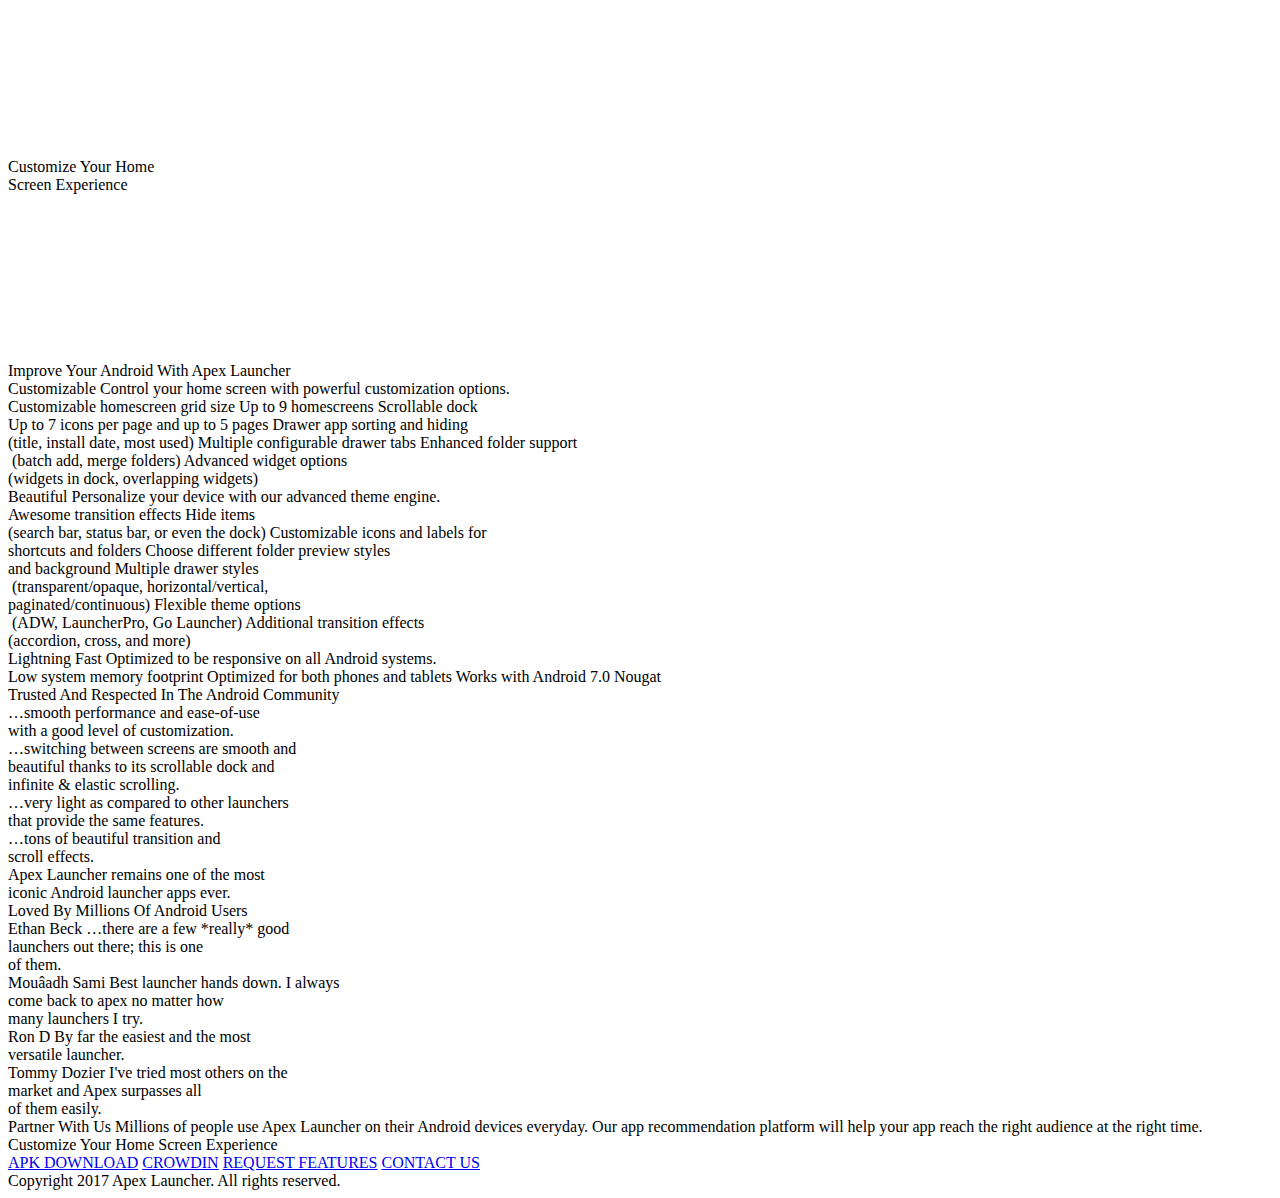
==== apex/templates/homepage/index.html @ 7a478ed4 "Update UI" ====
<html>
<head>
	<meta name="viewport" content="width=device-width" />
	<title>Apex</title>
	<script src="/static/homepage/js/index.js"></script>
	<link rel="stylesheet" type="text/css" href="/static/homepage/css/index.css">
	<link rel="stylesheet" type="text/css" href="/static/homepage/css/index.mobile.css">
	<link href="https://fonts.googleapis.com/css?family=Roboto:300,400,500" rel="stylesheet">
	<link href="https://fonts.googleapis.com/css?family=Open+Sans" rel="stylesheet">
</head>
<body>
	<div class="header-container">
		<div class="header-title">
			<i class="apex-launcher-logo"></i>
			<div class="social-buttons desktop">
				<a class="social-button social-button--facebook" href="https://www.facebook.com/ApexLauncher/" target="_blank"></a>
				<a class="social-button social-button--twitter" href="https://twitter.com/Apex_Launcher" target="_blank"></a>
				<a class="social-button social-button--medium" href="https://medium.com/apex-launcher" target="_blank"></a>
				<a class="social-button social-button--gplus" target="_blank"></a>
			</div>
		</div>

		<div>
			<i class="phone-showcase desktop">
				<video class="video-showcase" loop autoplay>
					<source src="/static/homepage/video/phone-header-video.mp4" type="video/mp4">
					Such old. Very ancient. Dis broswer no support HTML5 video
				</video>
			</i>
			<div class="download-component-group">
				<span class="download-description">Customize Your Home<br/>Screen Experience</span>
				<div class="download-buttons">
					<a class="download-button download-button--free"  href="https://play.google.com/store/apps/details?id=com.anddoes.launcher&hl=en" target="_blank"></a>
					<a class="download-button download-button--pro"  href="https://play.google.com/store/apps/details?id=com.anddoes.launcher.pro&hl=en" target="_blank"></a>
				</div>
				<br />
				<!-- <a class="link link--underline">DOWNLOAD APK</a> -->
				<div class="social-buttons moblie">
					<a class="social-button social-button--facebook" href="https://www.facebook.com/ApexLauncher/" target="_blank"></a>
					<a class="social-button social-button--twitter" href="https://twitter.com/Apex_Launcher" target="_blank"></a>
					<a class="social-button social-button--medium" href="https://medium.com/apex-launcher" target="_blank"></a>
					<a class="social-button social-button--gplus" target="_blank"></a>
				</div>
				<i class="phone-showcase moblie">
					<video class="video-showcase" loop autoplay>
						<source src="/static/homepage/video/phone-header-video.mp4" type="video/mp4">
						Such old. Very ancient. Dis broswer no support HTML5 video
					</video>
				</i>
			</div>
		</div>
	</div>
	<div class="content-container">
		<div class="space-after-phone-showcase"></div>
		<div class="improve-your-android">
			<div class="improve-your-android-header">Improve Your Android With Apex Launcher</div>
			<div class="improve-your-android-tips-groups">
				<div class="improve-your-android-tips-group">
					<div class="improve-your-android-tips-title">
						<i class="tips-icon tips-icon--customizable"></i>
						<span class="tip-title-text">Customizable</span>
						<span class="tip-title-summary">
							Control your home screen with powerful customization options.
						</span>
					</div>
					<div class="improve-your-android-tips">
						<span class="improve-your-android-tip">Customizable homescreen grid size</span>
						<span class="improve-your-android-tip">Up to 9 homescreens</span>
						<span class="improve-your-android-tip">Scrollable dock <br />Up to 7 icons per page and up to 5 pages</span>
						<span class="improve-your-android-tip">Drawer app sorting and hiding <br />(title, install date, most used)</span>
						<a class="improve-your-android-tip-pro" href="https://play.google.com/store/apps/details?id=com.anddoes.launcher.pro&hl=en" target="_blank"></a>
						<span class="improve-your-android-tip">Multiple configurable drawer tabs</span>
						<a class="improve-your-android-tip-pro" href="https://play.google.com/store/apps/details?id=com.anddoes.launcher.pro&hl=en" target="_blank"></a>
						<span class="improve-your-android-tip">Enhanced folder support<br /> (batch add, merge folders)</span>
						<a class="improve-your-android-tip-pro" href="https://play.google.com/store/apps/details?id=com.anddoes.launcher.pro&hl=en" target="_blank"></a>
						<span class="improve-your-android-tip">Advanced widget options <br />(widgets in dock, overlapping widgets)</span>
					</div>
				</div>
				<div class="improve-your-android-tips-group">
					<div class="improve-your-android-tips-title">
						<i class="tips-icon tips-icon--beautiful"></i>
						<span class="tip-title-text">Beautiful</span>
						<span class="tip-title-summary">
							Personalize your device with our advanced theme engine.
						</span>
					</div>
					<div class="improve-your-android-tips">
						<span class="improve-your-android-tip">Awesome transition effects</span>
						<span class="improve-your-android-tip">Hide items <br />(search bar, status bar, or even the dock)</span>
						<span class="improve-your-android-tip">Customizable icons and labels for<br />shortcuts and folders</span>
						<span class="improve-your-android-tip">Choose different folder preview styles<br />and background</span>
						<a class="improve-your-android-tip-pro" href="https://play.google.com/store/apps/details?id=com.anddoes.launcher.pro&hl=en" target="_blank"></a>
						<span class="improve-your-android-tip">Multiple drawer styles<br /> (transparent/opaque, horizontal/vertical,<br />paginated/continuous)</span>
						<a class="improve-your-android-tip-pro" href="https://play.google.com/store/apps/details?id=com.anddoes.launcher.pro&hl=en" target="_blank"></a>
						<span class="improve-your-android-tip">Flexible theme options<br /> (ADW, LauncherPro, Go Launcher)</span>
						<a class="improve-your-android-tip-pro" href="https://play.google.com/store/apps/details?id=com.anddoes.launcher.pro&hl=en" target="_blank"></a>
						<span class="improve-your-android-tip">Additional transition effects <br />(accordion, cross, and more)</span>
					</div>
				</div>
				<div class="improve-your-android-tips-group">
					<div class="improve-your-android-tips-title">
						<i class="tips-icon tips-icon--fast"></i>
						<span class="tip-title-text">Lightning Fast</span>
						<span class="tip-title-summary">
							Optimized to be responsive on all Android systems.
						</span>
					</div>
					<div class="improve-your-android-tips">
						<span class="improve-your-android-tip">Low system memory footprint</span>
						<span class="improve-your-android-tip">Optimized for both phones and tablets</span>
						<span class="improve-your-android-tip">Works with Android 7.0 Nougat</span>
					</div>
				</div>
			</div>
		</div>
		<div class="community-and-users">
			<div class="community">
				<span class="community-title">Trusted And Respected In The Android Community</span>
				<div class="community-comments">
					<div class="community-comment">
						<i class="community-comment-icon community-comment-icon--techworm"></i>
						<span class="community-comment-text">…smooth performance and ease-of-use<br />with a good level of customization.</span>
					</div>
					<div class="community-comment">
						<i class="community-comment-icon community-comment-icon--android-names"></i>
						<span class="community-comment-text">…switching between screens are smooth and<br />beautiful thanks to its scrollable dock and<br />infinite & elastic scrolling.</span>
					</div>
					<div class="community-comment">
						<i class="community-comment-icon community-comment-icon--devslab"></i>
						<span class="community-comment-text">…very light as compared to other launchers<br />that provide the same features.</span>
					</div>
				</div>
				<div class="community-comments">
					<div class="community-comment">
						<i class="community-comment-icon community-comment-icon--lifehacker"></i>
						<span class="community-comment-text">…tons of beautiful transition and<br />scroll effects.</span>
					</div>
					<div class="community-comment">
						<i class="community-comment-icon community-comment-icon--android-authority"></i>
						<span class="community-comment-text">Apex Launcher remains one of the most<br />iconic Android launcher apps ever.</span>
					</div>
				</div>
			</div>
			<div class="users">
				<span class="community-title">Loved By Millions Of Android Users</span>
				<div class="community-comments">
					<div class="community-comment">
						<i class="user-icon user-icon--ethan"></i>
						<span class="username">Ethan Beck</span>
						<i class="five-star"></i>
						<span class="community-comment-text">…there are a few *really* good<br />launchers out there; this is one<br />of them.</span>
					</div>
					<div class="community-comment">
						<i class="user-icon user-icon--mouhaad"></i>
						<span class="username">Mouâadh Sami</span>
						<i class="five-star"></i>
						<span class="community-comment-text">Best launcher hands down. I always<br />come back to apex no matter how<br />many launchers I try.</span>
					</div>
					<div class="community-comment">
						<i class="user-icon user-icon--ron"></i>
						<span class="username">Ron D</span>
						<i class="five-star"></i>
						<span class="community-comment-text">By far the easiest and the most<br/>versatile launcher.</span>
					</div>
					<div class="community-comment">
						<i class="user-icon user-icon--tommy"></i>
						<span class="username">Tommy Dozier</span>
						<i class="five-star"></i>
						<span class="community-comment-text">I've tried most others on the<br />market and Apex surpasses all<br/>of them easily.</span>
					</div>
				</div>
			</div>
		</div>
		<div class="partner-with-us">
			<div class="partner-with-us-container">
				<div class="partner-with-us-content">
					<span class="partner-with-us-title">Partner With Us</span>
					<span class="partner-with-us-text">Millions of people use Apex Launcher on their Android devices everyday. Our app recommendation platform will help your app reach the right audience at the right time. </span>
					<a class="contact-us-icon" href="mailto:bd@apexlauncher.com"></a>
				</div>
				<i class="phone-partners desktop"></i>
			</div>
		</div>

		<div class="customize-your-home">
			<div class="customize-your-home-container">
				<span class="customize-your-home-title">Customize Your Home Screen Experience</span>
				<div class="download-button-group--bottom">
					<a class="download-button download-button--bottom download-button--free" href="https://play.google.com/store/apps/details?id=com.anddoes.launcher&hl=en" target="_blank"></a>
					<a class="download-button download-button--bottom download-button--pro" href="https://play.google.com/store/apps/details?id=com.anddoes.launcher.pro&hl=en" target="_blank"></a>
				</div>
			</div>
		</div>

	</div>
	<div class="footer">
		<div class="footer-links">
			<a class="link" href="http://www.apkmirror.com/apk/android-does/apex-launcher/apex-launcher-3-1-0-release/apex-launcher-3-1-0-android-apk-download/" target="_blank">APK DOWNLOAD</a>
			<a class="link" href="https://crowdin.net/project/apex-launcher" target="_blank">CROWDIN</a>
			<a class="link" href="https://apexlauncher.uservoice.com" target="_blank">REQUEST FEATURES</a>
			<a class="link" href="mailto:support@apexlauncher.com">CONTACT US</a>
		</div>
		<div class="social-buttons social-buttons--footer">
			<a class="social-button social-button--facebook" href="https://www.facebook.com/ApexLauncher/" target="_blank"></a>
			<a class="social-button social-button--twitter" href="https://twitter.com/Apex_Launcher" target="_blank"></a>
			<a class="social-button social-button--medium" href="https://medium.com/apex-launcher" target="_blank"></a>
			<a class="social-button social-button--gplus" target="_blank"></a>
		</div>
		<div class="copyright-2017-apex">
			Copyright 2017 Apex Launcher. All rights reserved.
		</div>
	</div>
</body>
</html>
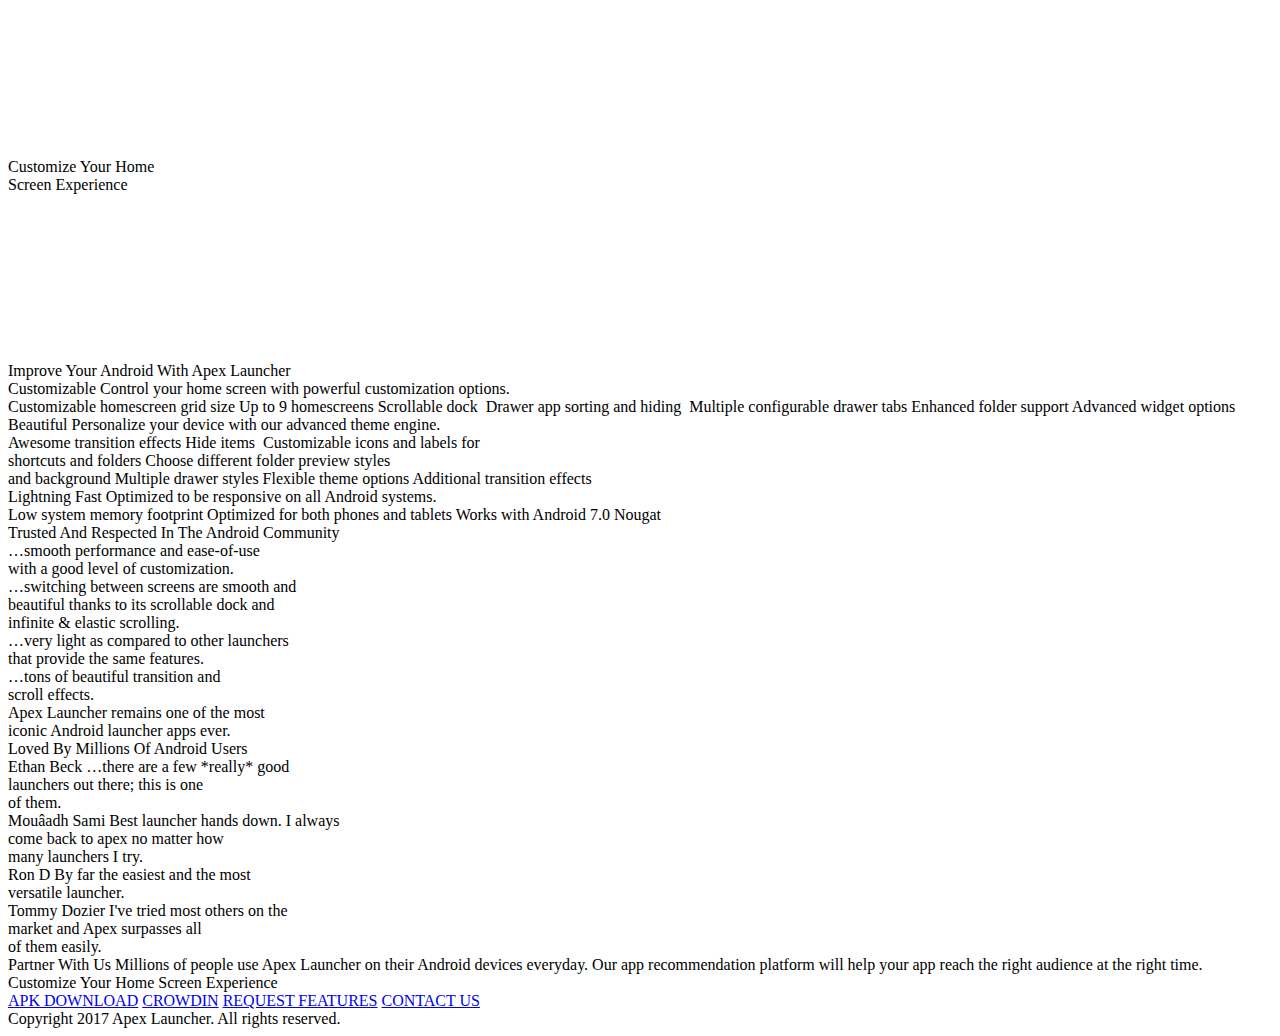
==== commit 6039be27: "Modify social and download pro buttons" ====
--- a/apex/templates/homepage/index.html
+++ b/apex/templates/homepage/index.html
@@ -13,9 +13,9 @@
 		<div class="header-title">
 			<i class="apex-launcher-logo"></i>
 			<div class="social-buttons desktop">
+				<a class="social-button social-button--medium" href="https://medium.com/apex-launcher" target="_blank"></a>
 				<a class="social-button social-button--facebook" href="https://www.facebook.com/ApexLauncher/" target="_blank"></a>
 				<a class="social-button social-button--twitter" href="https://twitter.com/Apex_Launcher" target="_blank"></a>
-				<a class="social-button social-button--medium" href="https://medium.com/apex-launcher" target="_blank"></a>
 				<a class="social-button social-button--gplus" target="_blank"></a>
 			</div>
 		</div>
@@ -23,7 +23,7 @@
 		<div>
 			<i class="phone-showcase desktop">
 				<video class="video-showcase" loop autoplay>
-					<source src="/static/homepage/video/phone-header-video.mp4" type="video/mp4">
+					<source src="/static/homepage/video/al-website-header-video-2.mp4" type="video/mp4">
 					Such old. Very ancient. Dis broswer no support HTML5 video
 				</video>
 			</i>
@@ -36,9 +36,9 @@
 				<br />
 				<!-- <a class="link link--underline">DOWNLOAD APK</a> -->
 				<div class="social-buttons moblie">
+					<a class="social-button social-button--medium" href="https://medium.com/apex-launcher" target="_blank"></a>
 					<a class="social-button social-button--facebook" href="https://www.facebook.com/ApexLauncher/" target="_blank"></a>
 					<a class="social-button social-button--twitter" href="https://twitter.com/Apex_Launcher" target="_blank"></a>
-					<a class="social-button social-button--medium" href="https://medium.com/apex-launcher" target="_blank"></a>
 					<a class="social-button social-button--gplus" target="_blank"></a>
 				</div>
 				<i class="phone-showcase moblie">
@@ -67,17 +67,15 @@
 						<span class="improve-your-android-tip">Customizable homescreen grid size</span>
 						<span class="improve-your-android-tip">Up to 9 homescreens</span>
 						<span class="improve-your-android-tip">Scrollable dock -<br />Up to 7 icons per page and up to 5 pages</span>
+</span>
 						<span class="improve-your-android-tip">Drawer app sorting and hiding -<br />(title, install date, most used)</span>
+</span>
 						<a class="improve-your-android-tip-pro" href="https://play.google.com/store/apps/details?id=com.anddoes.launcher.pro&hl=en" target="_blank"></a>
 						<span class="improve-your-android-tip">Multiple configurable drawer tabs</span>
 						<a class="improve-your-android-tip-pro" href="https://play.google.com/store/apps/details?id=com.anddoes.launcher.pro&hl=en" target="_blank"></a>
-						<span class="improve-your-android-tip">Enhanced folder support<br /> -(batch add, merge folders)</span>
-						<a class="improve-your-android-tip-pro" href="https://play.google.com/store/apps/details?id=com.anddoes.launcher.pro&hl=en" target="_blank"></a>
-						<span class="improve-your-android-tip">Advanced widget options -<br />(widgets in dock, overlapping widgets)</span>
+						<span class="improve-your-android-tip">Enhanced folder support</span>
+						<a class="improve-your-android-tip-pro" href="https://play.google.com/store/apps/details?id=com.anddoes.launcher.pro&hl=en" target="_blank"></a>
+						<span class="improve-your-android-tip">Advanced widget options</span>
 					</div>
 				</div>
 				<div class="improve-your-android-tips-group">
@@ -91,18 +89,15 @@
 					<div class="improve-your-android-tips">
 						<span class="improve-your-android-tip">Awesome transition effects</span>
 						<span class="improve-your-android-tip">Hide items -<br />(search bar, status bar, or even the dock)</span>
+</span>
 						<span class="improve-your-android-tip">Customizable icons and labels for<br />shortcuts and folders</span>
 						<span class="improve-your-android-tip">Choose different folder preview styles<br />and background</span>
 						<a class="improve-your-android-tip-pro" href="https://play.google.com/store/apps/details?id=com.anddoes.launcher.pro&hl=en" target="_blank"></a>
-						<span class="improve-your-android-tip">Multiple drawer styles<br /> -(transparent/opaque, horizontal/vertical,<br />paginated/continuous)</span>
-						<a class="improve-your-android-tip-pro" href="https://play.google.com/store/apps/details?id=com.anddoes.launcher.pro&hl=en" target="_blank"></a>
-						<span class="improve-your-android-tip">Flexible theme options<br /> -(ADW, LauncherPro, Go Launcher)</span>
-						<a class="improve-your-android-tip-pro" href="https://play.google.com/store/apps/details?id=com.anddoes.launcher.pro&hl=en" target="_blank"></a>
-						<span class="improve-your-android-tip">Additional transition effects -<br />(accordion, cross, and more)</span>
+						<span class="improve-your-android-tip">Multiple drawer styles</span>
+						<a class="improve-your-android-tip-pro" href="https://play.google.com/store/apps/details?id=com.anddoes.launcher.pro&hl=en" target="_blank"></a>
+						<span class="improve-your-android-tip">Flexible theme options</span>
+						<a class="improve-your-android-tip-pro" href="https://play.google.com/store/apps/details?id=com.anddoes.launcher.pro&hl=en" target="_blank"></a>
+						<span class="improve-your-android-tip">Additional transition effects</span>
 					</div>
 				</div>
 				<div class="improve-your-android-tips-group">
@@ -209,9 +204,9 @@
 			<a class="link" href="mailto:support@apexlauncher.com">CONTACT US</a>
 		</div>
 		<div class="social-buttons social-buttons--footer">
+			<a class="social-button social-button--medium" href="https://medium.com/apex-launcher" target="_blank"></a>
 			<a class="social-button social-button--facebook" href="https://www.facebook.com/ApexLauncher/" target="_blank"></a>
 			<a class="social-button social-button--twitter" href="https://twitter.com/Apex_Launcher" target="_blank"></a>
-			<a class="social-button social-button--medium" href="https://medium.com/apex-launcher" target="_blank"></a>
 			<a class="social-button social-button--gplus" target="_blank"></a>
 		</div>
 		<div class="copyright-2017-apex">
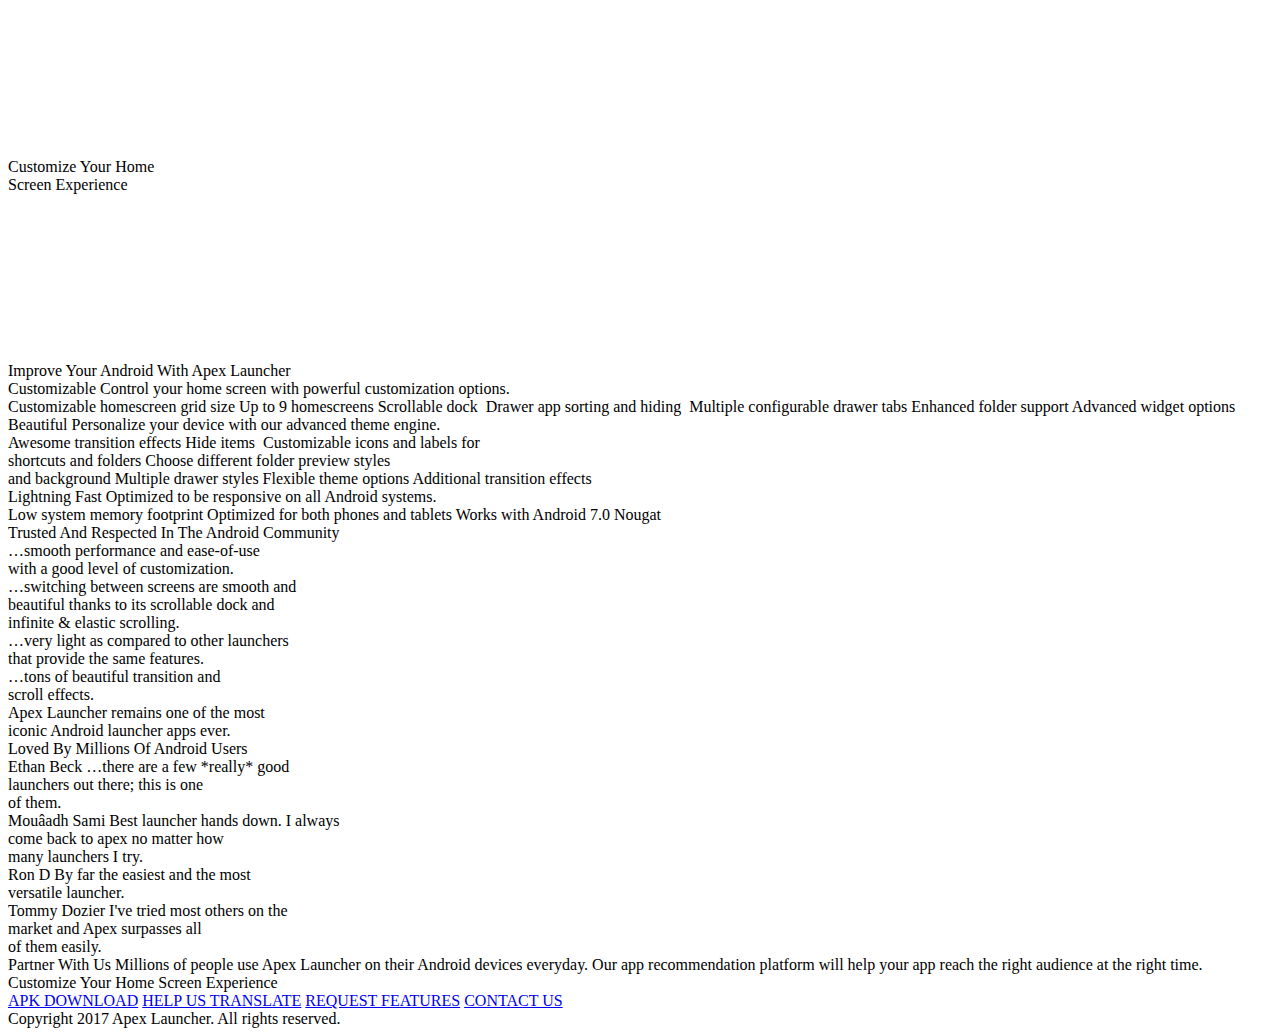
==== commit 8aba2271: "Change title and some text" ====
--- a/apex/templates/homepage/index.html
+++ b/apex/templates/homepage/index.html
@@ -1,7 +1,7 @@
 <html>
 <head>
 	<meta name="viewport" content="width=device-width" />
-	<title>Apex</title>
+	<title>Apex Launcher</title>
 	<script src="/static/homepage/js/index.js"></script>
 	<link rel="stylesheet" type="text/css" href="/static/homepage/css/index.css">
 	<link rel="stylesheet" type="text/css" href="/static/homepage/css/index.mobile.css">
@@ -30,8 +30,8 @@
 			<div class="download-component-group">
 				<span class="download-description">Customize Your Home<br/>Screen Experience</span>
 				<div class="download-buttons">
-					<a class="download-button download-button--free"  href="https://play.google.com/store/apps/details?id=com.anddoes.launcher&hl=en" target="_blank"></a>
-					<a class="download-button download-button--pro"  href="https://play.google.com/store/apps/details?id=com.anddoes.launcher.pro&hl=en" target="_blank"></a>
+					<a class="download-button download-button--free"  href="https://play.google.com/store/apps/details?id=com.anddoes.launcher" target="_blank"></a>
+					<a class="download-button download-button--pro"  href="https://play.google.com/store/apps/details?id=com.anddoes.launcher.pro" target="_blank"></a>
 				</div>
 				<br />
 				<!-- <a class="link link--underline">DOWNLOAD APK</a> -->
@@ -70,11 +70,11 @@
 </span>
 						<span class="improve-your-android-tip">Drawer app sorting and hiding  </span>
-						<a class="improve-your-android-tip-pro" href="https://play.google.com/store/apps/details?id=com.anddoes.launcher.pro&hl=en" target="_blank"></a>
+						<a class="improve-your-android-tip-pro" href="https://play.google.com/store/apps/details?id=com.anddoes.launcher.pro" target="_blank"></a>
 						<span class="improve-your-android-tip">Multiple configurable drawer tabs</span>
-						<a class="improve-your-android-tip-pro" href="https://play.google.com/store/apps/details?id=com.anddoes.launcher.pro&hl=en" target="_blank"></a>
+						<a class="improve-your-android-tip-pro" href="https://play.google.com/store/apps/details?id=com.anddoes.launcher.pro" target="_blank"></a>
 						<span class="improve-your-android-tip">Enhanced folder support</span>
-						<a class="improve-your-android-tip-pro" href="https://play.google.com/store/apps/details?id=com.anddoes.launcher.pro&hl=en" target="_blank"></a>
+						<a class="improve-your-android-tip-pro" href="https://play.google.com/store/apps/details?id=com.anddoes.launcher.pro" target="_blank"></a>
 						<span class="improve-your-android-tip">Advanced widget options</span>
 					</div>
 				</div>
@@ -92,11 +92,11 @@
 </span>
 						<span class="improve-your-android-tip">Customizable icons and labels for<br />shortcuts and folders</span>
 						<span class="improve-your-android-tip">Choose different folder preview styles<br />and background</span>
-						<a class="improve-your-android-tip-pro" href="https://play.google.com/store/apps/details?id=com.anddoes.launcher.pro&hl=en" target="_blank"></a>
+						<a class="improve-your-android-tip-pro" href="https://play.google.com/store/apps/details?id=com.anddoes.launcher.pro" target="_blank"></a>
 						<span class="improve-your-android-tip">Multiple drawer styles</span>
-						<a class="improve-your-android-tip-pro" href="https://play.google.com/store/apps/details?id=com.anddoes.launcher.pro&hl=en" target="_blank"></a>
+						<a class="improve-your-android-tip-pro" href="https://play.google.com/store/apps/details?id=com.anddoes.launcher.pro" target="_blank"></a>
 						<span class="improve-your-android-tip">Flexible theme options</span>
-						<a class="improve-your-android-tip-pro" href="https://play.google.com/store/apps/details?id=com.anddoes.launcher.pro&hl=en" target="_blank"></a>
+						<a class="improve-your-android-tip-pro" href="https://play.google.com/store/apps/details?id=com.anddoes.launcher.pro" target="_blank"></a>
 						<span class="improve-your-android-tip">Additional transition effects</span>
 					</div>
 				</div>
@@ -189,8 +189,8 @@
 			<div class="customize-your-home-container">
 				<span class="customize-your-home-title">Customize Your Home Screen Experience</span>
 				<div class="download-button-group--bottom">
-					<a class="download-button download-button--bottom download-button--free" href="https://play.google.com/store/apps/details?id=com.anddoes.launcher&hl=en" target="_blank"></a>
-					<a class="download-button download-button--bottom download-button--pro" href="https://play.google.com/store/apps/details?id=com.anddoes.launcher.pro&hl=en" target="_blank"></a>
+					<a class="download-button download-button--bottom download-button--free" href="https://play.google.com/store/apps/details?id=com.anddoes.launcher" target="_blank"></a>
+					<a class="download-button download-button--bottom download-button--pro" href="https://play.google.com/store/apps/details?id=com.anddoes.launcher.pro" target="_blank"></a>
 				</div>
 			</div>
 		</div>
@@ -199,7 +199,7 @@
 	<div class="footer">
 		<div class="footer-links">
 			<a class="link" href="http://www.apkmirror.com/apk/android-does/apex-launcher/apex-launcher-3-1-0-release/apex-launcher-3-1-0-android-apk-download/" target="_blank">APK DOWNLOAD</a>
-			<a class="link" href="https://crowdin.net/project/apex-launcher" target="_blank">CROWDIN</a>
+			<a class="link" href="https://crowdin.net/project/apex-launcher" target="_blank">HELP US TRANSLATE</a>
 			<a class="link" href="https://apexlauncher.uservoice.com" target="_blank">REQUEST FEATURES</a>
 			<a class="link" href="mailto:support@apexlauncher.com">CONTACT US</a>
 		</div>
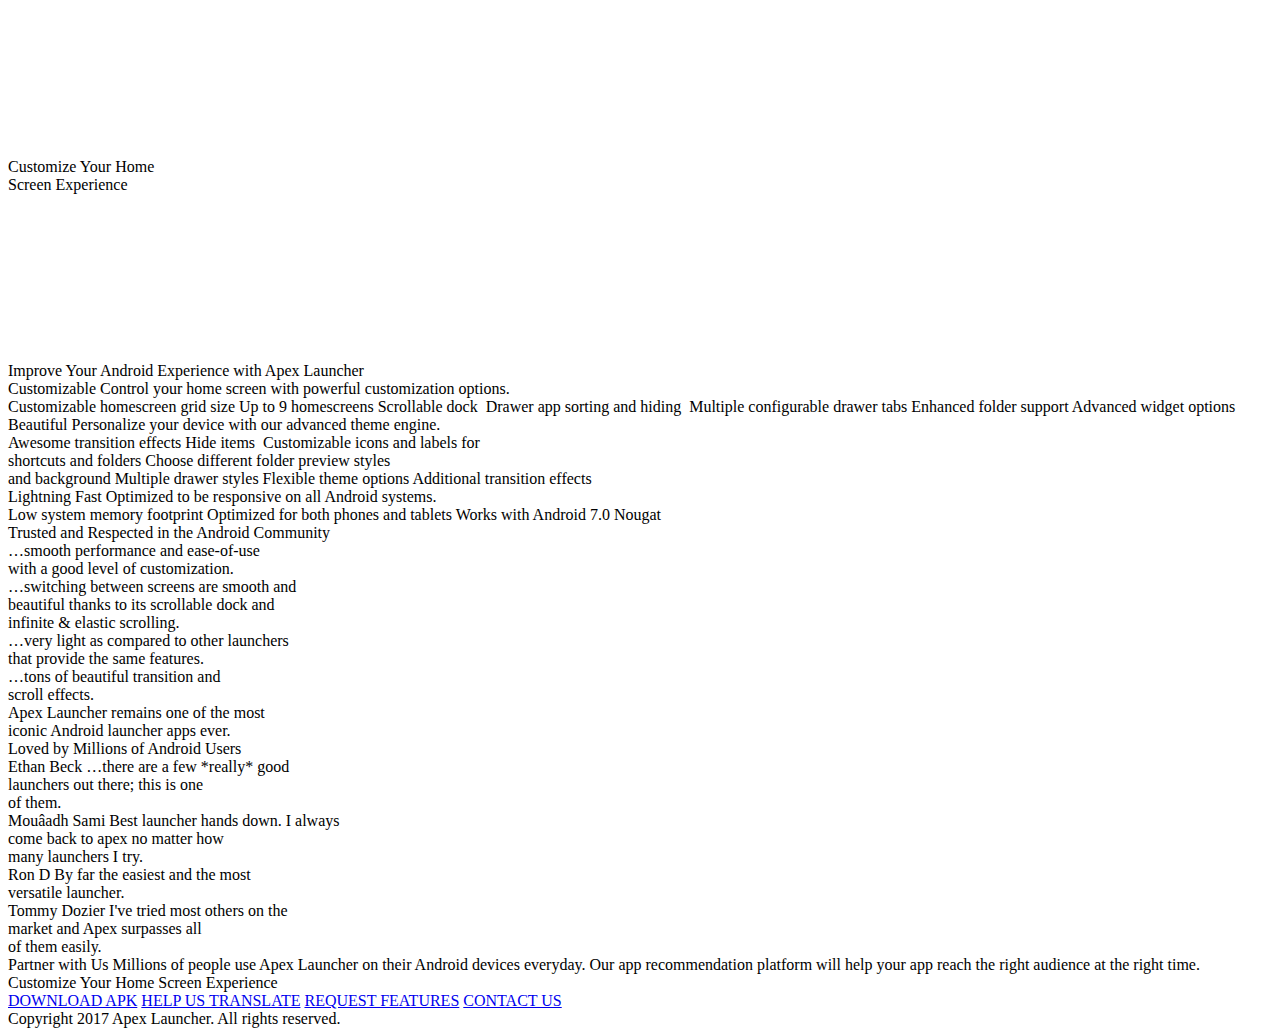
==== commit 22c566f8: "Change text and more phones" ====
--- a/apex/templates/homepage/index.html
+++ b/apex/templates/homepage/index.html
@@ -53,7 +53,7 @@
 	<div class="content-container">
 		<div class="space-after-phone-showcase"></div>
 		<div class="improve-your-android">
-			<div class="improve-your-android-header">Improve Your Android With Apex Launcher</div>
+			<div class="improve-your-android-header">Improve Your Android Experience with Apex Launcher</div>
 			<div class="improve-your-android-tips-groups">
 				<div class="improve-your-android-tips-group">
 					<div class="improve-your-android-tips-title">
@@ -118,7 +118,7 @@
 		</div>
 		<div class="community-and-users">
 			<div class="community">
-				<span class="community-title">Trusted And Respected In The Android Community</span>
+				<span class="community-title">Trusted and Respected in the Android Community</span>
 				<div class="community-comments">
 					<div class="community-comment">
 						<i class="community-comment-icon community-comment-icon--techworm"></i>
@@ -145,7 +145,7 @@
 				</div>
 			</div>
 			<div class="users">
-				<span class="community-title">Loved By Millions Of Android Users</span>
+				<span class="community-title">Loved by Millions of Android Users</span>
 				<div class="community-comments">
 					<div class="community-comment">
 						<i class="user-icon user-icon--ethan"></i>
@@ -177,7 +177,7 @@
 		<div class="partner-with-us">
 			<div class="partner-with-us-container">
 				<div class="partner-with-us-content">
-					<span class="partner-with-us-title">Partner With Us</span>
+					<span class="partner-with-us-title">Partner with Us</span>
 					<span class="partner-with-us-text">Millions of people use Apex Launcher on their Android devices everyday. Our app recommendation platform will help your app reach the right audience at the right time. </span>
 					<a class="contact-us-icon" href="mailto:bd@apexlauncher.com"></a>
 				</div>
@@ -198,7 +198,7 @@
 	</div>
 	<div class="footer">
 		<div class="footer-links">
-			<a class="link" href="http://www.apkmirror.com/apk/android-does/apex-launcher/apex-launcher-3-1-0-release/apex-launcher-3-1-0-android-apk-download/" target="_blank">APK DOWNLOAD</a>
+			<a class="link" href="http://www.apkmirror.com/apk/android-does/apex-launcher/apex-launcher-3-1-0-release/apex-launcher-3-1-0-android-apk-download/" target="_blank">DOWNLOAD APK</a>
 			<a class="link" href="https://crowdin.net/project/apex-launcher" target="_blank">HELP US TRANSLATE</a>
 			<a class="link" href="https://apexlauncher.uservoice.com" target="_blank">REQUEST FEATURES</a>
 			<a class="link" href="mailto:support@apexlauncher.com">CONTACT US</a>
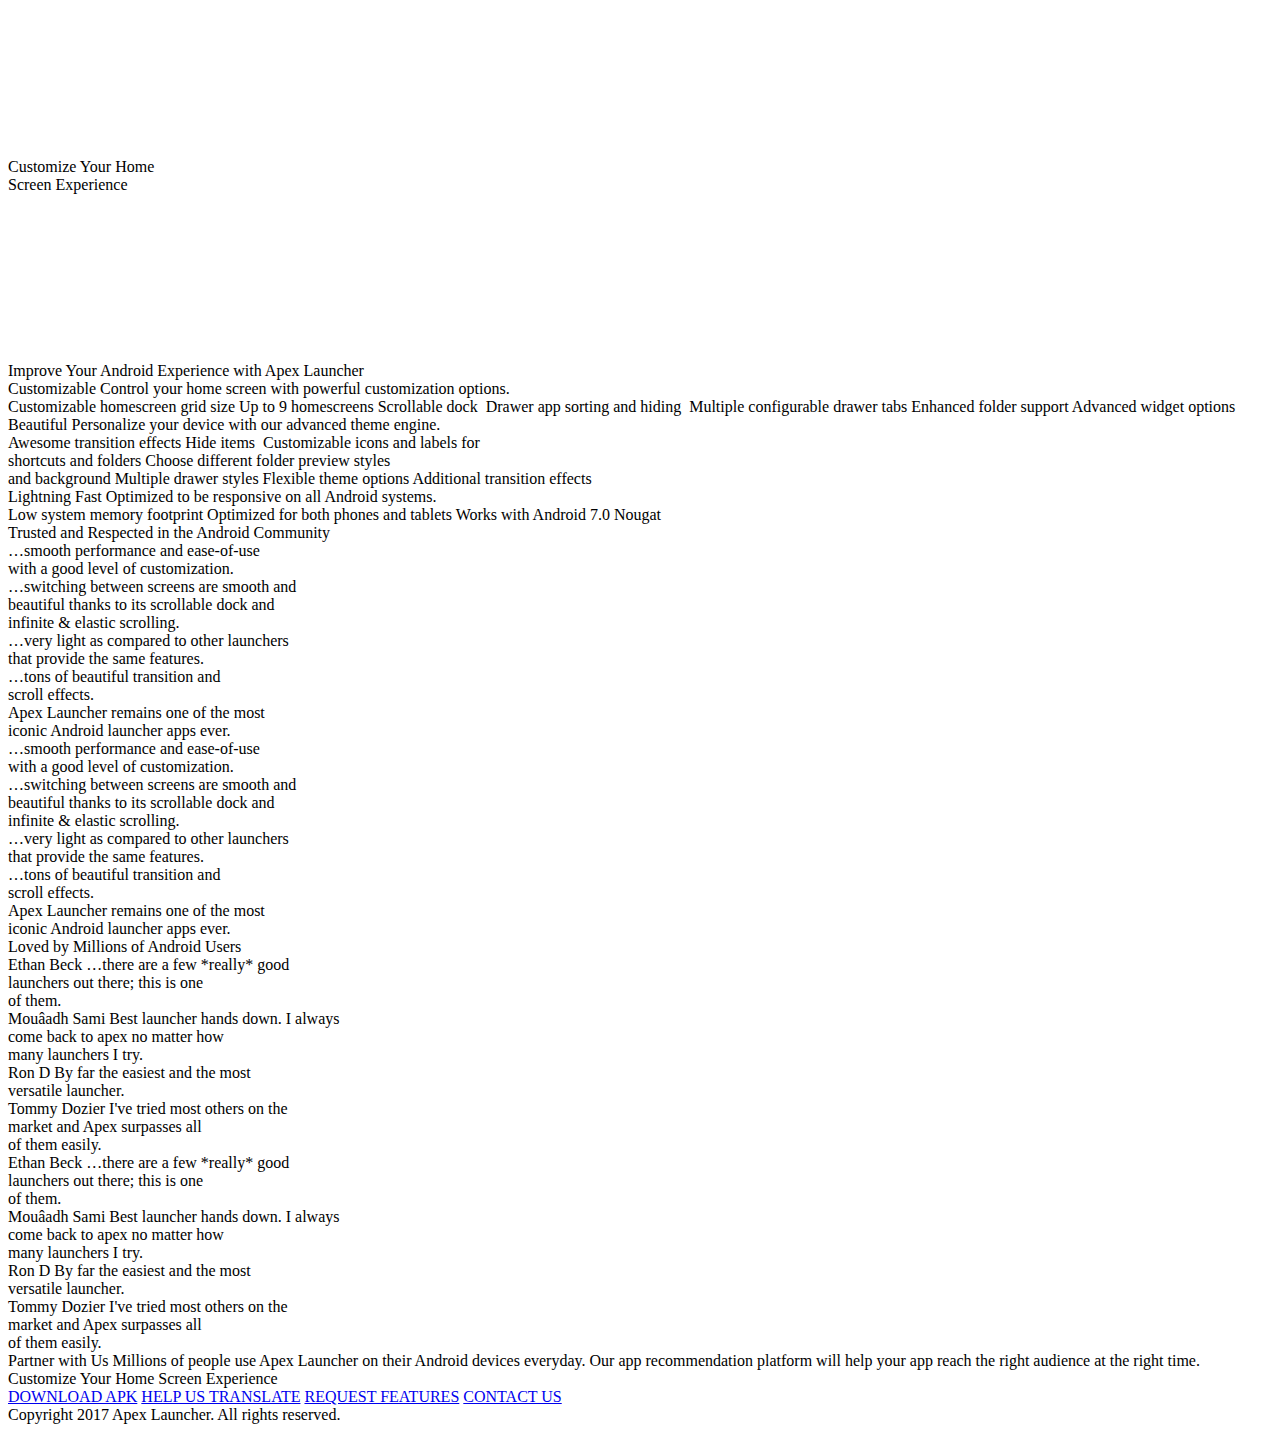
==== commit c54222bc: "More responsive" ====
--- a/apex/templates/homepage/index.html
+++ b/apex/templates/homepage/index.html
@@ -1,9 +1,14 @@
 <html>
 <head>
 	<meta name="viewport" content="width=device-width" />
+	<link rel="shortcut icon" href="/static/homepage/img/favicon.ico" type="image/x-icon"  sizes="48x48">
+	<link rel=“icon” href=“/static/homepage/img/al-android-icon-192.png” sizes=“192x192” />
 	<title>Apex Launcher</title>
 	<script src="/static/homepage/js/index.js"></script>
-	<link rel="stylesheet" type="text/css" href="/static/homepage/css/index.css">
+	<link rel="stylesheet" type="text/css" href="/static/homepage/css/index.base.css">
+	<link rel="stylesheet" type="text/css" href="/static/homepage/css/index.desktop.css">
+	<link rel="stylesheet" type="text/css" href="/static/homepage/css/index.desktop.hd.css">
+	<link rel="stylesheet" type="text/css" href="/static/homepage/css/index.tablet.css">
 	<link rel="stylesheet" type="text/css" href="/static/homepage/css/index.mobile.css">
 	<link href="https://fonts.googleapis.com/css?family=Roboto:300,400,500" rel="stylesheet">
 	<link href="https://fonts.googleapis.com/css?family=Open+Sans" rel="stylesheet">
@@ -20,7 +25,7 @@
 			</div>
 		</div>
 
-		<div>
+		<div class="header-content">
 			<i class="phone-showcase desktop">
 				<video class="video-showcase" loop autoplay>
 					<source src="/static/homepage/video/al-website-header-video-2.mp4" type="video/mp4">
@@ -34,7 +39,6 @@
 					<a class="download-button download-button--pro"  href="https://play.google.com/store/apps/details?id=com.anddoes.launcher.pro" target="_blank"></a>
 				</div>
 				<br />
-				<!-- <a class="link link--underline">DOWNLOAD APK</a> -->
 				<div class="social-buttons moblie">
 					<a class="social-button social-button--medium" href="https://medium.com/apex-launcher" target="_blank"></a>
 					<a class="social-button social-button--facebook" href="https://www.facebook.com/ApexLauncher/" target="_blank"></a>
@@ -42,10 +46,11 @@
 					<a class="social-button social-button--gplus" target="_blank"></a>
 				</div>
 				<i class="phone-showcase moblie">
-					<video class="video-showcase" loop autoplay>
+					<video class="video-showcase desktop" loop autoplay>
 						<source src="/static/homepage/video/phone-header-video.mp4" type="video/mp4">
 						Such old. Very ancient. Dis broswer no support HTML5 video
 					</video>
+					<i class="image-showcase moblie"></i>
 				</i>
 			</div>
 		</div>
@@ -100,7 +105,7 @@
 						<span class="improve-your-android-tip">Additional transition effects</span>
 					</div>
 				</div>
-				<div class="improve-your-android-tips-group">
+				<div class="improve-your-android-tips-group improve-your-android-tips-group--third-group">
 					<div class="improve-your-android-tips-title">
 						<i class="tips-icon tips-icon--fast"></i>
 						<span class="tip-title-text">Lightning Fast</span>
@@ -143,6 +148,35 @@
 						<span class="community-comment-text">Apex Launcher remains one of the most<br />iconic Android launcher apps ever.</span>
 					</div>
 				</div>
+
+				<div class="community-comments community-comments--tablet tablet">
+					<div class="community-comment">
+						<i class="community-comment-icon community-comment-icon--techworm"></i>
+						<span class="community-comment-text">…smooth performance and ease-of-use<br />with a good level of customization.</span>
+					</div>
+					<div class="community-comment">
+						<i class="community-comment-icon community-comment-icon--android-names"></i>
+						<span class="community-comment-text">…switching between screens are smooth and<br />beautiful thanks to its scrollable dock and<br />infinite & elastic scrolling.</span>
+					</div>
+				</div>
+
+				<div class="community-comments community-comments--tablet tablet">
+					<div class="community-comment">
+						<i class="community-comment-icon community-comment-icon--devslab"></i>
+						<span class="community-comment-text">…very light as compared to other launchers<br />that provide the same features.</span>
+					</div>
+					<div class="community-comment">
+						<i class="community-comment-icon community-comment-icon--lifehacker"></i>
+						<span class="community-comment-text">…tons of beautiful transition and<br />scroll effects.</span>
+					</div>
+				</div>
+				<div class="community-comments community-comments--tablet tablet">
+					<div class="community-comment">
+						<i class="community-comment-icon community-comment-icon--android-authority"></i>
+						<span class="community-comment-text">Apex Launcher remains one of the most<br />iconic Android launcher apps ever.</span>
+					</div>
+				</div>
+
 			</div>
 			<div class="users">
 				<span class="community-title">Loved by Millions of Android Users</span>
@@ -159,6 +193,34 @@
 						<i class="five-star"></i>
 						<span class="community-comment-text">Best launcher hands down. I always<br />come back to apex no matter how<br />many launchers I try.</span>
 					</div>
+					<div class="community-comment">
+						<i class="user-icon user-icon--ron"></i>
+						<span class="username">Ron D</span>
+						<i class="five-star"></i>
+						<span class="community-comment-text">By far the easiest and the most<br/>versatile launcher.</span>
+					</div>
+					<div class="community-comment">
+						<i class="user-icon user-icon--tommy"></i>
+						<span class="username">Tommy Dozier</span>
+						<i class="five-star"></i>
+						<span class="community-comment-text">I've tried most others on the<br />market and Apex surpasses all<br/>of them easily.</span>
+					</div>
+				</div>
+				<div class="community-comments community-comments--tablet tablet">
+					<div class="community-comment">
+						<i class="user-icon user-icon--ethan"></i>
+						<span class="username">Ethan Beck</span>
+						<i class="five-star"></i>
+						<span class="community-comment-text">…there are a few *really* good<br />launchers out there; this is one<br />of them.</span>
+					</div>
+					<div class="community-comment">
+						<i class="user-icon user-icon--mouhaad"></i>
+						<span class="username">Mouâadh Sami</span>
+						<i class="five-star"></i>
+						<span class="community-comment-text">Best launcher hands down. I always<br />come back to apex no matter how<br />many launchers I try.</span>
+					</div>
+				</div>
+				<div class="community-comments community-comments--tablet tablet">
 					<div class="community-comment">
 						<i class="user-icon user-icon--ron"></i>
 						<span class="username">Ron D</span>
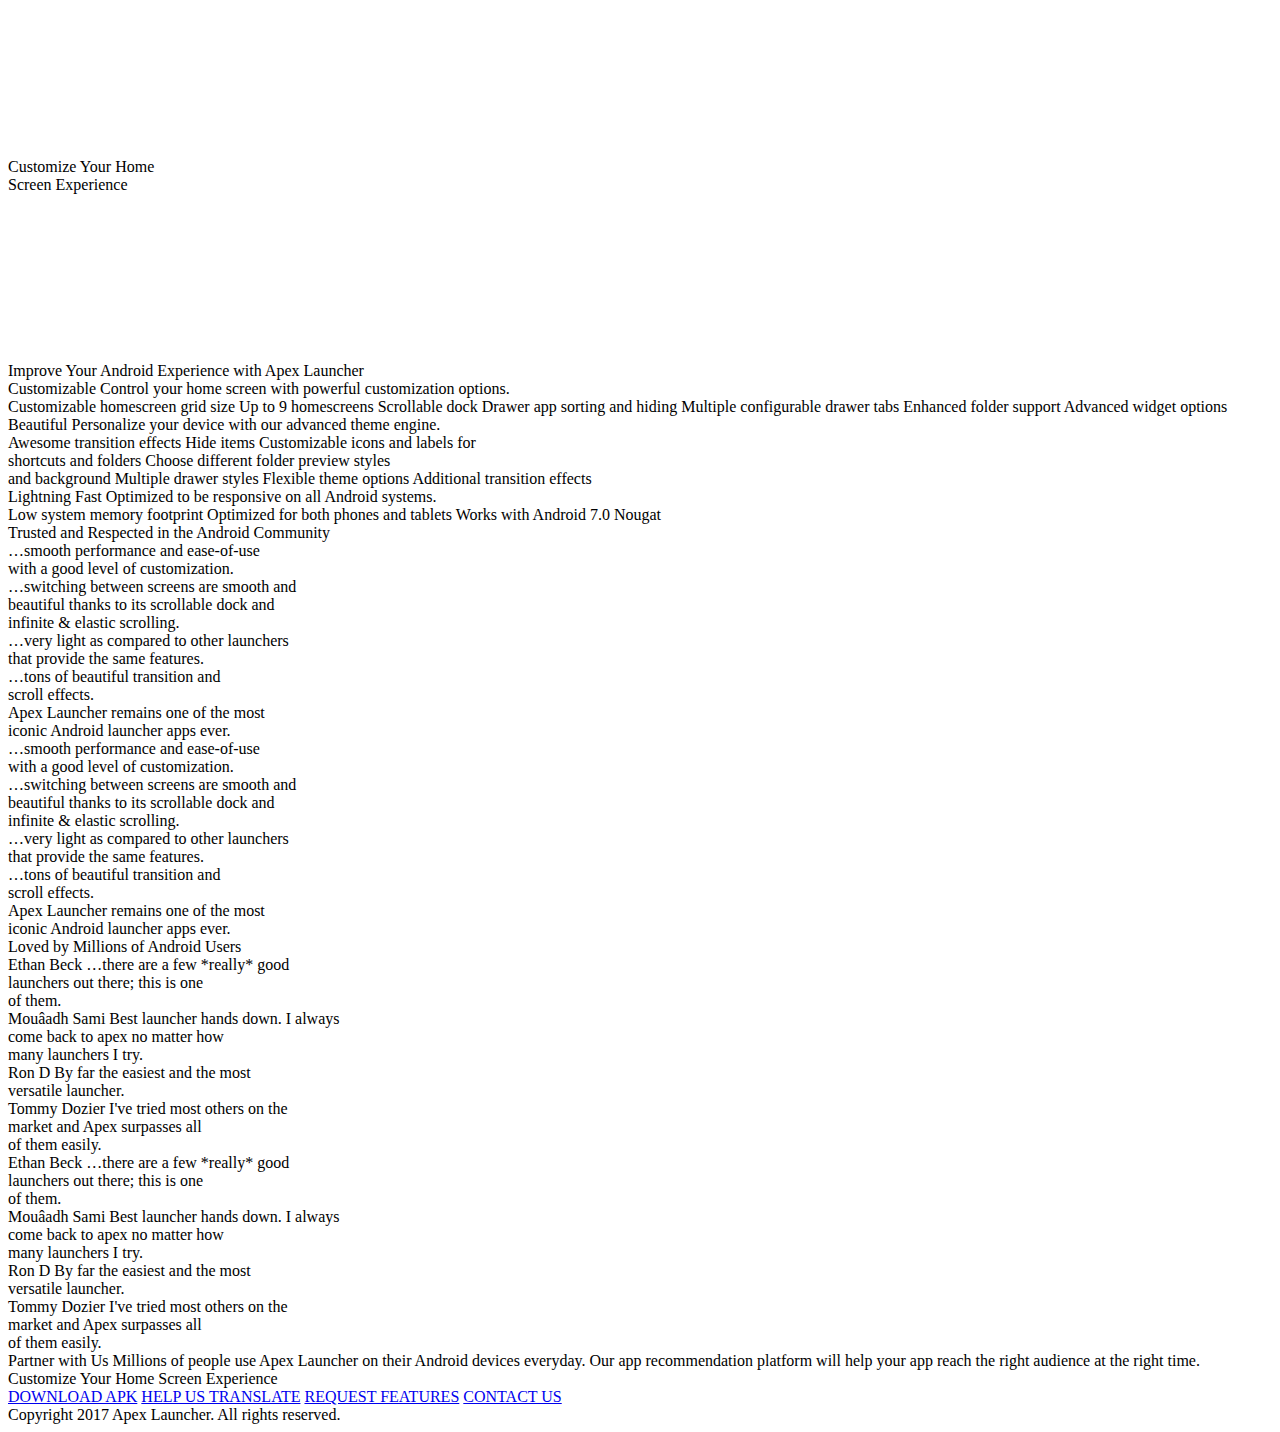
==== commit b9415495: "Use old policy for now" ====
--- a/apex/templates/homepage/index.html
+++ b/apex/templates/homepage/index.html
@@ -1,6 +1,7 @@
 <html>
 <head>
 	<meta name="viewport" content="width=device-width" />
+	<meta charset="utf-8" />
 	<link rel="shortcut icon" href="/static/homepage/img/favicon.ico" type="image/x-icon"  sizes="48x48">
 	<link rel=“icon” href=“/static/homepage/img/al-android-icon-192.png” sizes=“192x192” />
 	<title>Apex Launcher</title>
@@ -71,10 +72,8 @@
 					<div class="improve-your-android-tips">
 						<span class="improve-your-android-tip">Customizable homescreen grid size</span>
 						<span class="improve-your-android-tip">Up to 9 homescreens</span>
-						<span class="improve-your-android-tip">Scrollable dock -</span>
-						<span class="improve-your-android-tip">Drawer app sorting and hiding -</span>
+						<span class="improve-your-android-tip">Scrollable dock</span>
+						<span class="improve-your-android-tip">Drawer app sorting and hiding</span>
 						<a class="improve-your-android-tip-pro" href="https://play.google.com/store/apps/details?id=com.anddoes.launcher.pro" target="_blank"></a>
 						<span class="improve-your-android-tip">Multiple configurable drawer tabs</span>
 						<a class="improve-your-android-tip-pro" href="https://play.google.com/store/apps/details?id=com.anddoes.launcher.pro" target="_blank"></a>
@@ -93,8 +92,7 @@
 					</div>
 					<div class="improve-your-android-tips">
 						<span class="improve-your-android-tip">Awesome transition effects</span>
-						<span class="improve-your-android-tip">Hide items -</span>
+						<span class="improve-your-android-tip">Hide items</span>
 						<span class="improve-your-android-tip">Customizable icons and labels for<br />shortcuts and folders</span>
 						<span class="improve-your-android-tip">Choose different folder preview styles<br />and background</span>
 						<a class="improve-your-android-tip-pro" href="https://play.google.com/store/apps/details?id=com.anddoes.launcher.pro" target="_blank"></a>
